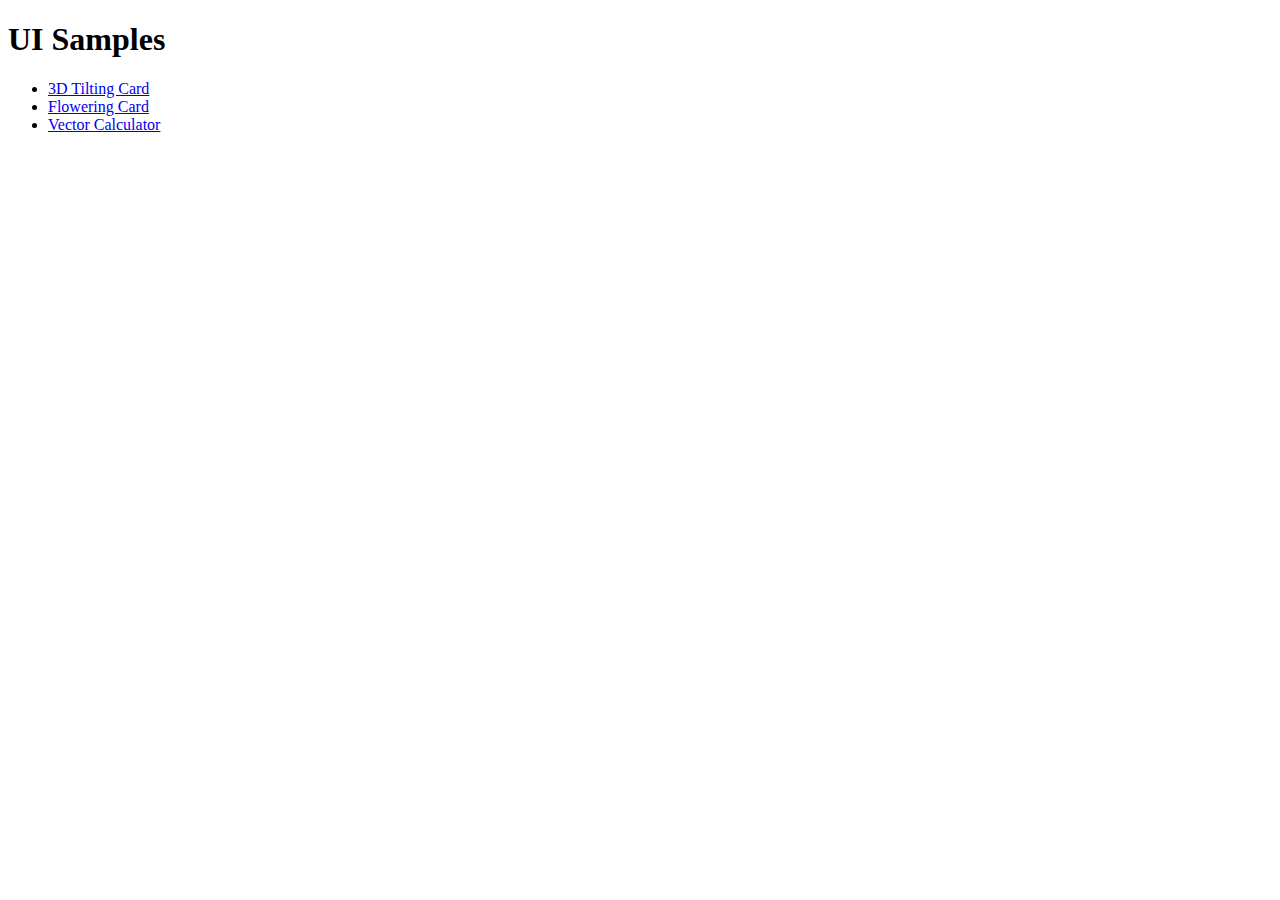
==== index.html @ e757cbcb "n" ====
<!DOCTYPE html>
<html>
	<head>
		<meta charset="utf-8" />
		<meta http-equiv="X-UA-Compatible" content="IE=edge" />
		<title></title>
		<meta name="description" content="" />
		<meta name="viewport" content="width=device-width, initial-scale=1" />
		<link rel="stylesheet" href="" />
	</head>
	<body>
		<main>
			<h1 class="hero__title">UI Samples</h1>
			<ul class="projects__list">
				<li class="projects__project">
					<a href="./3dCard/index.html">3D Tilting Card</a>
				</li>
				<li class="projects__project">
					<a href="./flowering-card/index.html">Flowering Card</a>
				</li>
				<li class="projects__project">
					<a href="./vector-calculator/index.html"
						>Vector Calculator</a
					>
				</li>
			</ul>
		</main>

		<script src="" async defer></script>
	</body>
</html>
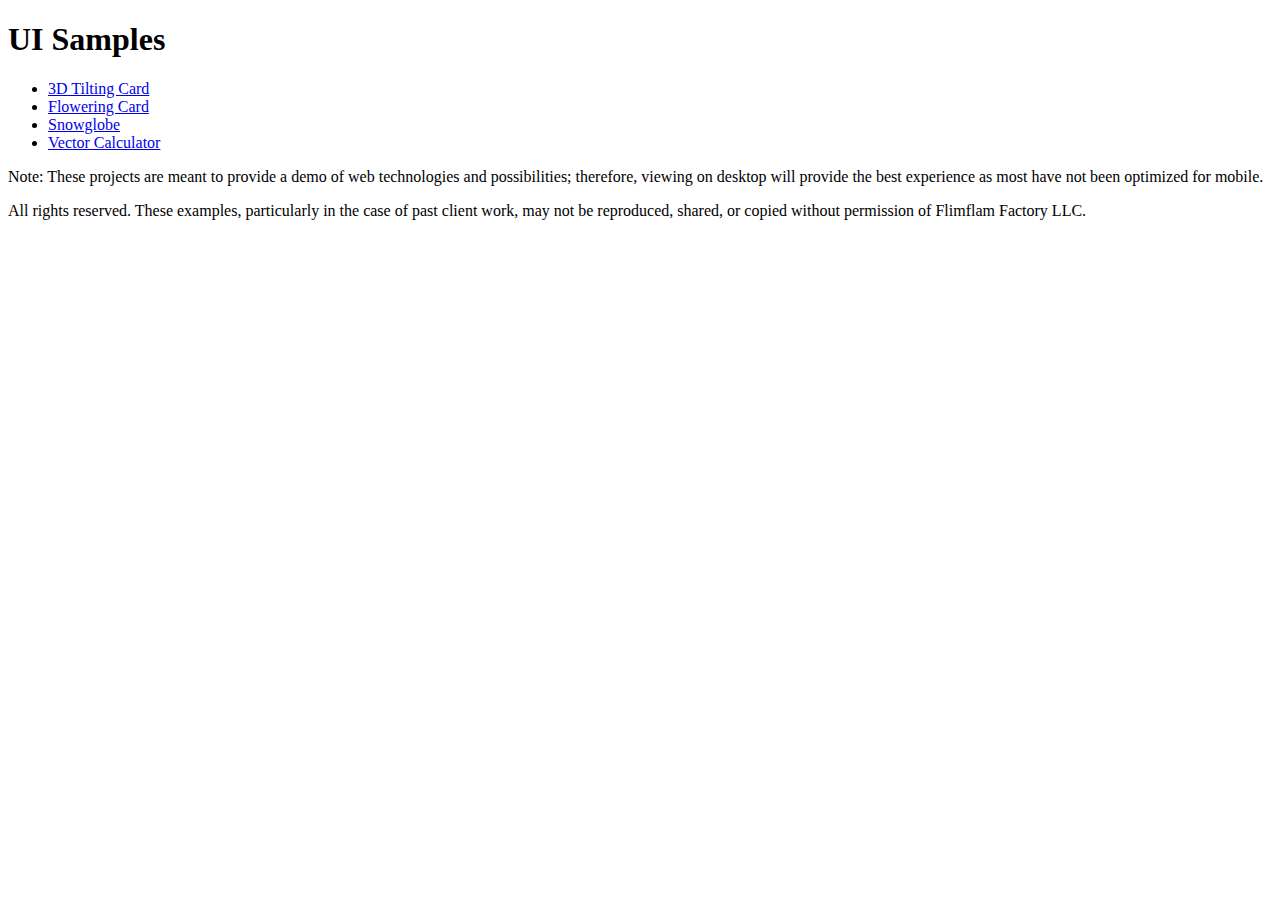
==== commit 411cd1d0: "n" ====
--- a/index.html
+++ b/index.html
@@ -19,11 +19,25 @@
 					<a href="./flowering-card/index.html">Flowering Card</a>
 				</li>
 				<li class="projects__project">
+					<a href="./snowglobe/index.html">Snowglobe</a>
+				</li>
+				<li class="projects__project">
 					<a href="./vector-calculator/index.html"
 						>Vector Calculator</a
 					>
 				</li>
 			</ul>
+			<p>
+				Note: These projects are meant to provide a demo of web
+				technologies and possibilities; therefore, viewing on desktop
+				will provide the best experience as most have not been optimized
+				for mobile.
+			</p>
+			<p>
+				All rights reserved. These examples, particularly in the case of
+				past client work, may not be reproduced, shared, or copied
+				without permission of Flimflam Factory LLC.
+			</p>
 		</main>
 
 		<script src="" async defer></script>
